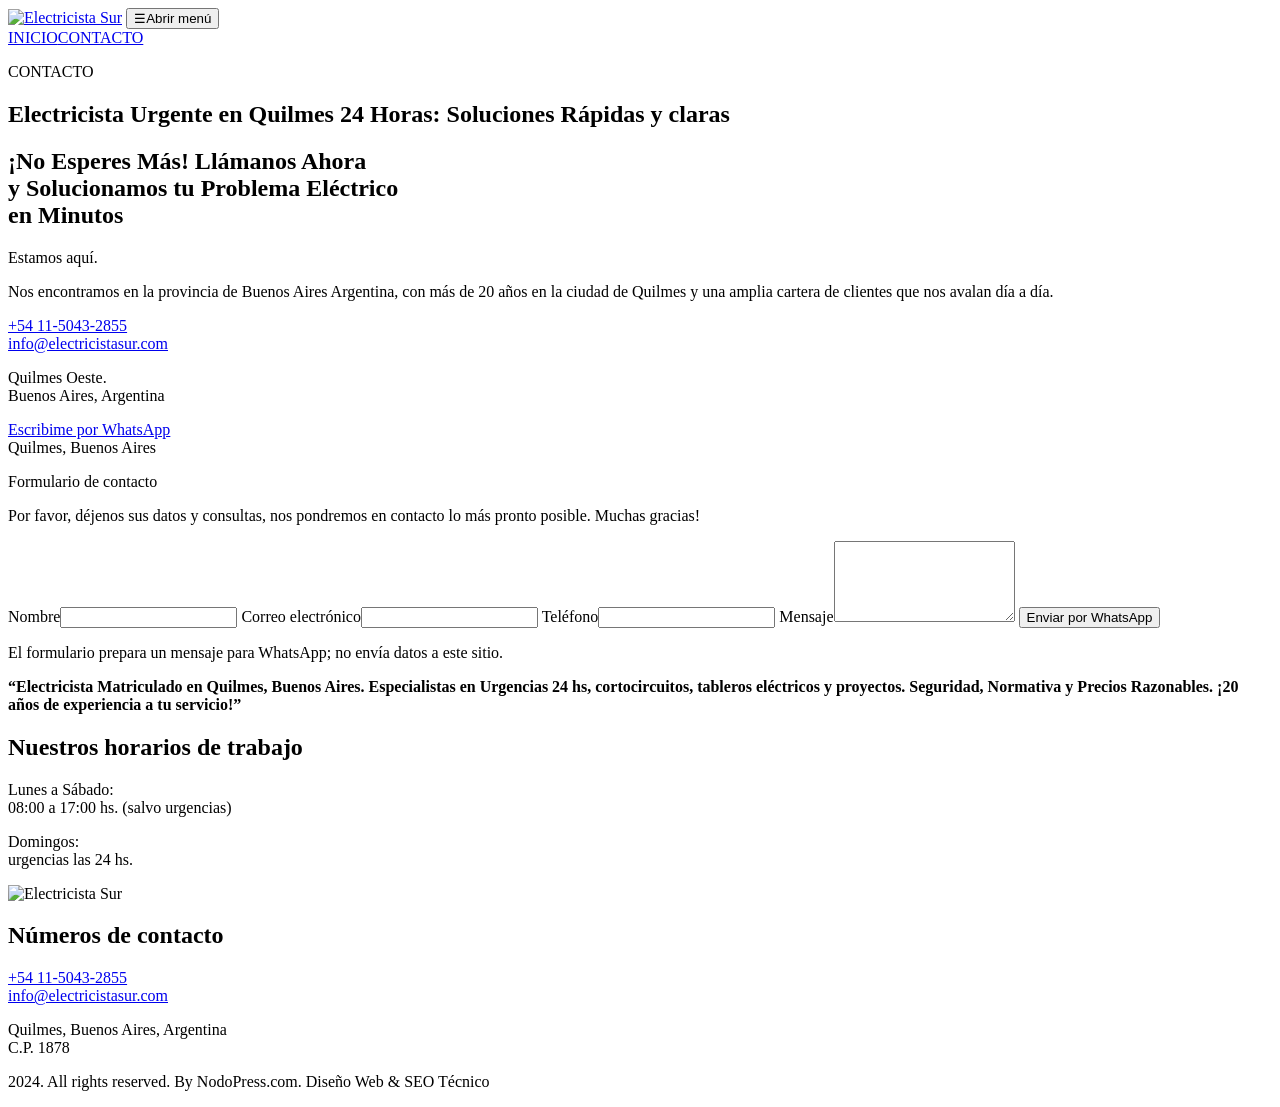
==== electricista-quilmes/electricista-cerca-de-mi-casa/index.html @ 4ab7e2ee "Build Electricista Sur static preview" ====
<!doctype html>
<html lang="es-AR" data-revision="electricista-sur-static-v1">
<head>
  <meta charset="utf-8"><meta name="viewport" content="width=device-width, initial-scale=1">
  <meta name="description" content="Contacto con Electricista Sur en Quilmes.">
  <title>Contacto | Electricista Sur</title>
  <link rel="icon" href="/electricista-sur-preview/assets/logo.webp" type="image/webp">
  <link rel="stylesheet" href="/electricista-sur-preview/assets/styles.css">
</head>
<body>
  <header class="site-header">
    <a class="brand" href="/electricista-sur-preview/" aria-label="Electricista Sur, inicio"><img src="/electricista-sur-preview/assets/logo.webp" alt="Electricista Sur" width="50" height="50"></a>
    <button class="menu-toggle" aria-expanded="false" aria-controls="main-nav">☰<span class="visually-hidden">Abrir menú</span></button>
    <nav id="main-nav" class="main-nav"><a href="/electricista-sur-preview/">INICIO</a><a href="/electricista-sur-preview/electricista-quilmes/electricista-cerca-de-mi-casa/">CONTACTO</a></nav>
  </header>
  <main class="contact-main">
    <section class="contact-hero"><p class="section-kicker">CONTACTO</p><h1>Electricista Urgente en Quilmes 24 Horas: Soluciones Rápidas y claras</h1><h2>¡No Esperes Más! Llámanos Ahora<br> y Solucionamos tu Problema Eléctrico<br> en Minutos</h2></section>
    <section class="contact-details section-wrap"><div><p class="section-kicker">Estamos aquí.</p><p>Nos encontramos en la provincia de Buenos Aires Argentina, con más de 20 años en la ciudad de Quilmes y una amplia cartera de clientes que nos avalan día a día.</p><p><a href="tel:+541150432855">+54 11-5043-2855</a><br><a href="mailto:info@electricistasur.com">info@electricistasur.com</a></p><p>Quilmes Oeste.<br>Buenos Aires, Argentina</p><a class="button button-blue" href="https://wa.me/541150432855" target="_blank" rel="noreferrer">Escribime por WhatsApp</a></div>
      <div class="map-frame" role="img" aria-label="Ubicación aproximada en Quilmes"><span>Quilmes, Buenos Aires</span></div>
    </section>
    <section class="contact-form-wrap"><div class="contact-form-inner"><p class="section-kicker">Formulario de contacto</p><p>Por favor, déjenos sus datos y consultas, nos pondremos en contacto lo más pronto posible. Muchas gracias!</p>
      <form id="whatsapp-form">
        <label>Nombre<input name="name" autocomplete="name" required></label>
        <label>Correo electrónico<input name="email" type="email" autocomplete="email" required></label>
        <label>Teléfono<input name="phone" type="tel" autocomplete="tel"></label>
        <label>Mensaje<textarea name="message" rows="5" required></textarea></label>
        <button class="button button-yellow" type="submit">Enviar por WhatsApp</button>
        <p class="form-note">El formulario prepara un mensaje para WhatsApp; no envía datos a este sitio.</p>
      </form>
    </div></section>
  </main>
  <footer class="site-footer"><p class="footer-claim"><strong>“Electricista Matriculado en Quilmes, Buenos Aires. Especialistas en Urgencias 24 hs, cortocircuitos, tableros eléctricos y proyectos. Seguridad, Normativa y Precios Razonables. ¡20 años de experiencia a tu servicio!”</strong></p>
    <div class="footer-columns"><section><h2>Nuestros horarios de trabajo</h2><p>Lunes a Sábado:<br>08:00 a 17:00 hs. (salvo urgencias)</p><p>Domingos:<br>urgencias las 24 hs.</p></section><section class="footer-brand"><img src="/electricista-sur-preview/assets/logo.webp" alt="Electricista Sur" width="100" height="100"></section><section><h2>Números de contacto</h2><p><a href="tel:+541150432855">+54 11-5043-2855</a><br><a href="mailto:info@electricistasur.com">info@electricistasur.com</a></p><p>Quilmes, Buenos Aires, Argentina<br>C.P. 1878</p></section></div>
    <p class="copyright">2024. All rights reserved. By NodoPress.com. Diseño Web &amp; SEO Técnico</p>
  </footer>
  <script src="/electricista-sur-preview/assets/site.js" defer></script>
</body>
</html>
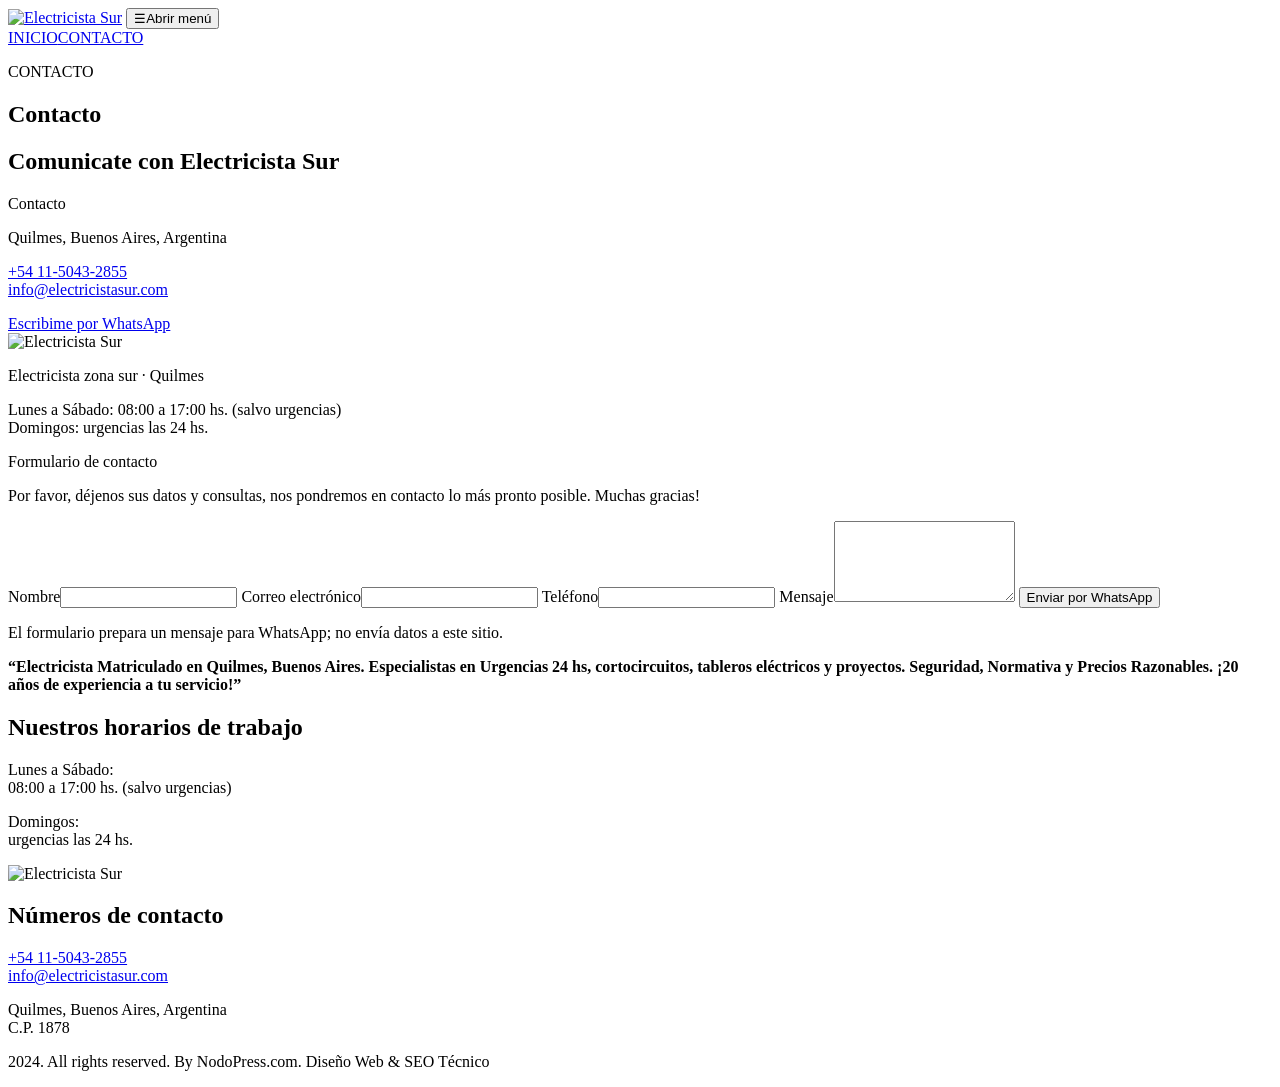
==== commit c5b8c795: "Keep contact preview within safe homepage evidence" ====
--- a/electricista-quilmes/electricista-cerca-de-mi-casa/index.html
+++ b/electricista-quilmes/electricista-cerca-de-mi-casa/index.html
@@ -14,9 +14,9 @@
     <nav id="main-nav" class="main-nav"><a href="/electricista-sur-preview/">INICIO</a><a href="/electricista-sur-preview/electricista-quilmes/electricista-cerca-de-mi-casa/">CONTACTO</a></nav>
   </header>
   <main class="contact-main">
-    <section class="contact-hero"><p class="section-kicker">CONTACTO</p><h1>Electricista Urgente en Quilmes 24 Horas: Soluciones Rápidas y claras</h1><h2>¡No Esperes Más! Llámanos Ahora<br> y Solucionamos tu Problema Eléctrico<br> en Minutos</h2></section>
-    <section class="contact-details section-wrap"><div><p class="section-kicker">Estamos aquí.</p><p>Nos encontramos en la provincia de Buenos Aires Argentina, con más de 20 años en la ciudad de Quilmes y una amplia cartera de clientes que nos avalan día a día.</p><p><a href="tel:+541150432855">+54 11-5043-2855</a><br><a href="mailto:info@electricistasur.com">info@electricistasur.com</a></p><p>Quilmes Oeste.<br>Buenos Aires, Argentina</p><a class="button button-blue" href="https://wa.me/541150432855" target="_blank" rel="noreferrer">Escribime por WhatsApp</a></div>
-      <div class="map-frame" role="img" aria-label="Ubicación aproximada en Quilmes"><span>Quilmes, Buenos Aires</span></div>
+    <section class="contact-hero"><p class="section-kicker">CONTACTO</p><h1>Contacto</h1><h2>Comunicate con Electricista Sur</h2></section>
+    <section class="contact-details section-wrap"><div><p class="section-kicker">Contacto</p><p>Quilmes, Buenos Aires, Argentina</p><p><a href="tel:+541150432855">+54 11-5043-2855</a><br><a href="mailto:info@electricistasur.com">info@electricistasur.com</a></p><a class="button button-blue" href="https://wa.me/541150432855" target="_blank" rel="noreferrer">Escribime por WhatsApp</a></div>
+      <div class="map-frame"><div class="contact-card"><img src="/electricista-sur-preview/assets/logo.webp" alt="Electricista Sur" width="100" height="100"><p>Electricista zona sur · Quilmes</p><p>Lunes a Sábado: 08:00 a 17:00 hs. (salvo urgencias)<br>Domingos: urgencias las 24 hs.</p></div></div>
     </section>
     <section class="contact-form-wrap"><div class="contact-form-inner"><p class="section-kicker">Formulario de contacto</p><p>Por favor, déjenos sus datos y consultas, nos pondremos en contacto lo más pronto posible. Muchas gracias!</p>
       <form id="whatsapp-form">
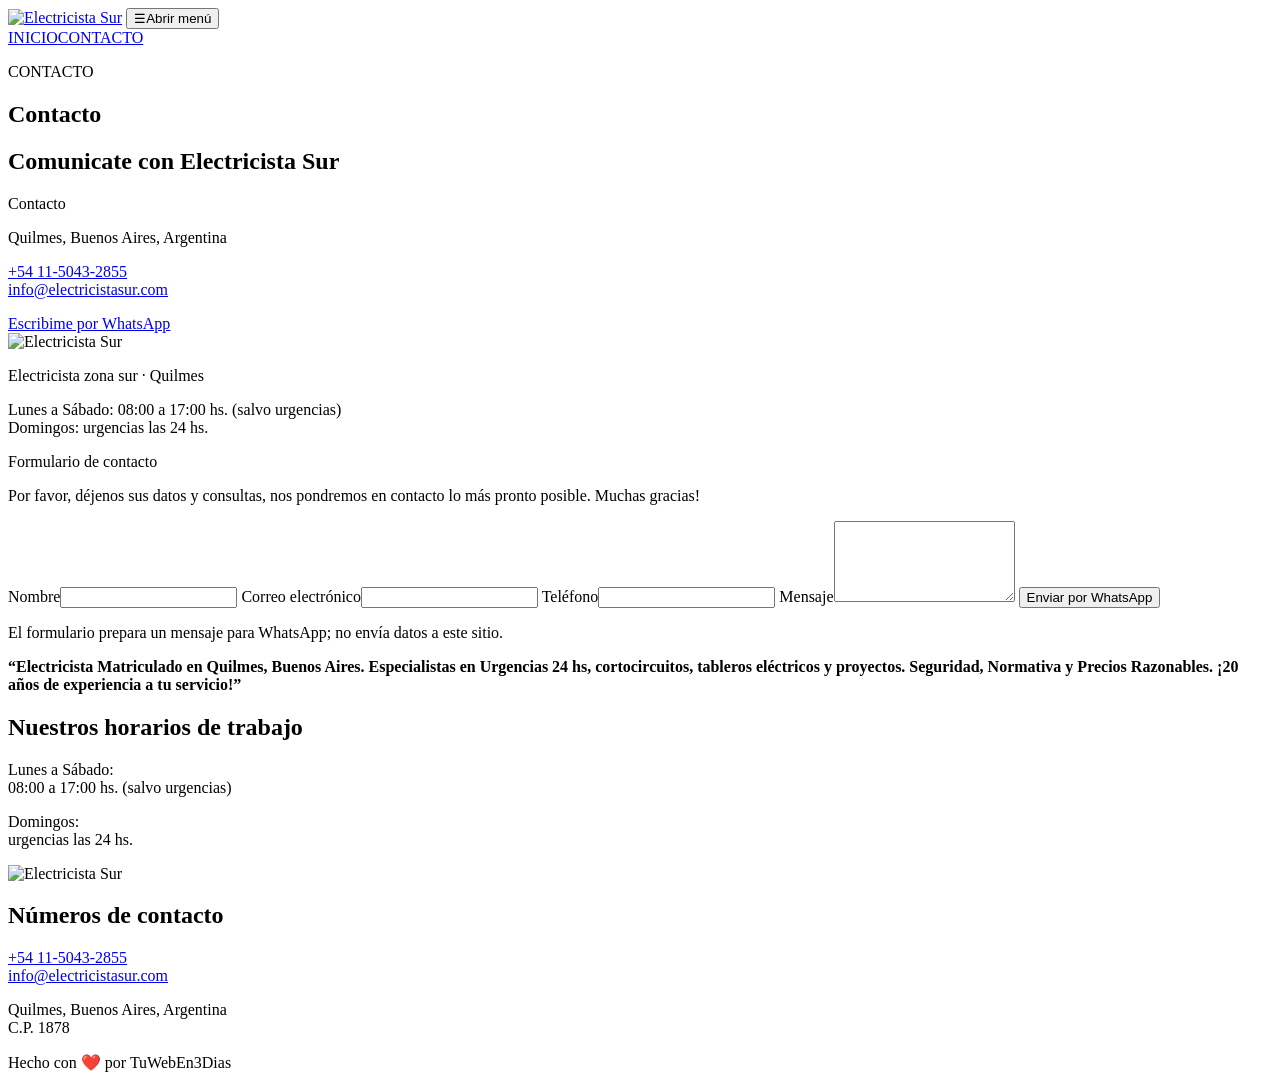
==== commit 35c654de: "Update hero image, navbar composition, and footer credits" ====
--- a/electricista-quilmes/electricista-cerca-de-mi-casa/index.html
+++ b/electricista-quilmes/electricista-cerca-de-mi-casa/index.html
@@ -1,11 +1,12 @@
 <!doctype html>
-<html lang="es-AR" data-revision="electricista-sur-static-v1">
+<html lang="es-AR" data-revision="electricista-sur-hero-navbar-v3-20261017">
 <head>
   <meta charset="utf-8"><meta name="viewport" content="width=device-width, initial-scale=1">
   <meta name="description" content="Contacto con Electricista Sur en Quilmes.">
   <title>Contacto | Electricista Sur</title>
   <link rel="icon" href="/electricista-sur-preview/assets/logo.webp" type="image/webp">
   <link rel="stylesheet" href="/electricista-sur-preview/assets/styles.css">
+  <link rel="stylesheet" href="/electricista-sur-preview/assets/desktop-scale.css">
 </head>
 <body>
   <header class="site-header">
@@ -31,7 +32,7 @@
   </main>
   <footer class="site-footer"><p class="footer-claim"><strong>“Electricista Matriculado en Quilmes, Buenos Aires. Especialistas en Urgencias 24 hs, cortocircuitos, tableros eléctricos y proyectos. Seguridad, Normativa y Precios Razonables. ¡20 años de experiencia a tu servicio!”</strong></p>
     <div class="footer-columns"><section><h2>Nuestros horarios de trabajo</h2><p>Lunes a Sábado:<br>08:00 a 17:00 hs. (salvo urgencias)</p><p>Domingos:<br>urgencias las 24 hs.</p></section><section class="footer-brand"><img src="/electricista-sur-preview/assets/logo.webp" alt="Electricista Sur" width="100" height="100"></section><section><h2>Números de contacto</h2><p><a href="tel:+541150432855">+54 11-5043-2855</a><br><a href="mailto:info@electricistasur.com">info@electricistasur.com</a></p><p>Quilmes, Buenos Aires, Argentina<br>C.P. 1878</p></section></div>
-    <p class="copyright">2024. All rights reserved. By NodoPress.com. Diseño Web &amp; SEO Técnico</p>
+     <p class="copyright">Hecho con ❤️ por TuWebEn3Dias</p>
   </footer>
   <script src="/electricista-sur-preview/assets/site.js" defer></script>
 </body>
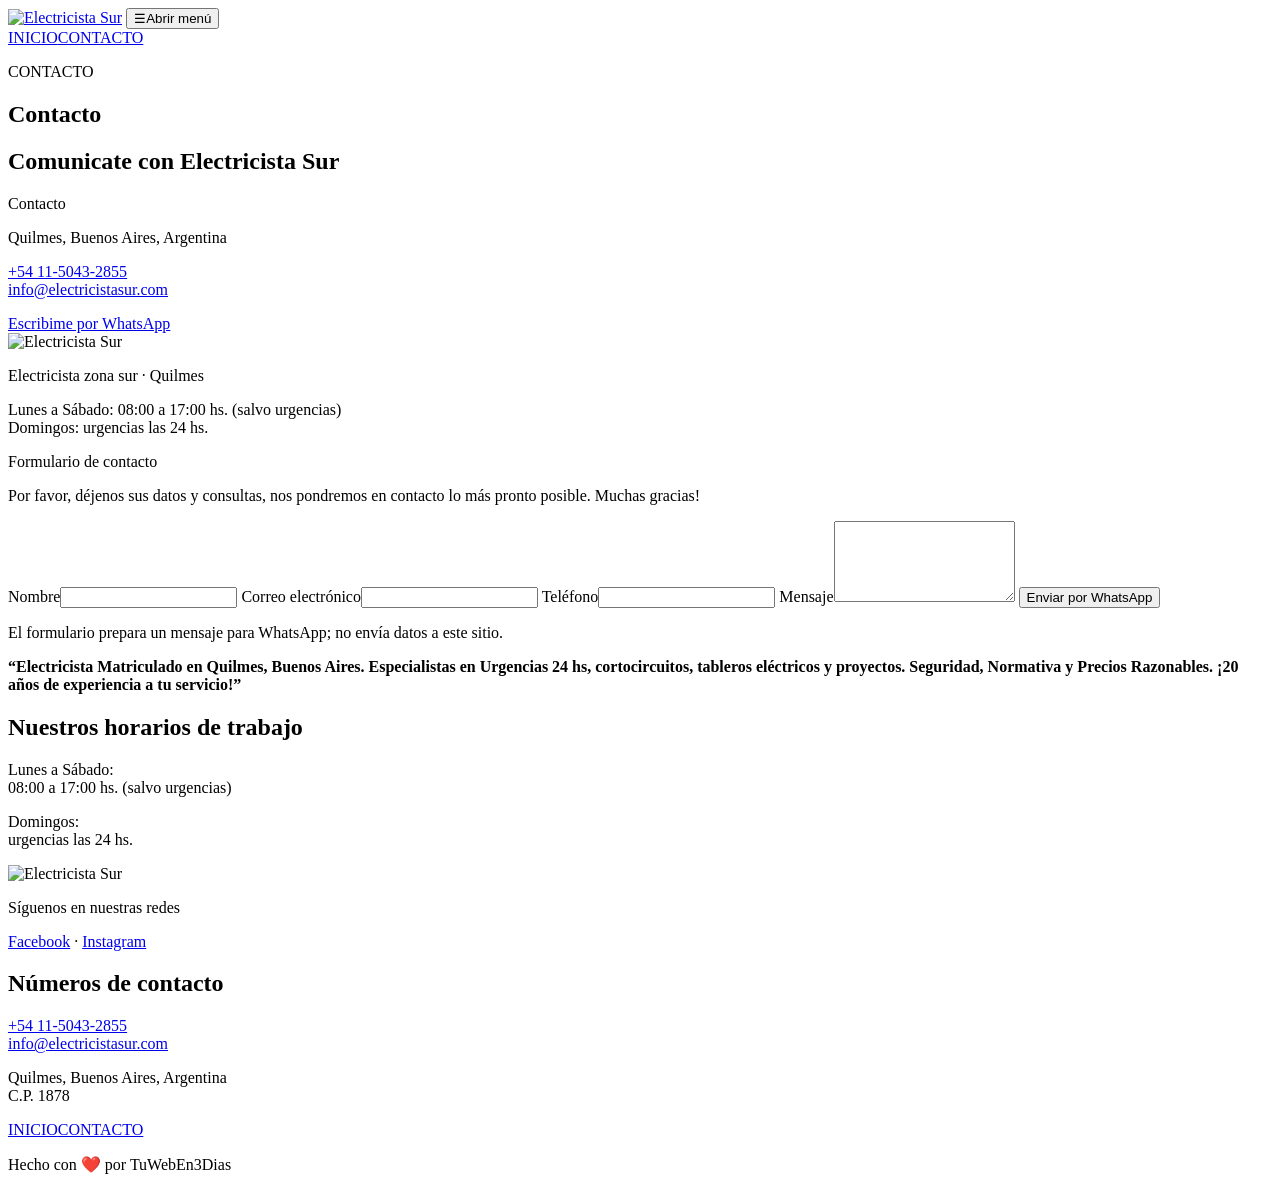
==== commit 5fa61a69: "Refine desktop navbar, metrics alignment, and photographic footer - Enlarge desktop header/nav (heig" ====
--- a/electricista-quilmes/electricista-cerca-de-mi-casa/index.html
+++ b/electricista-quilmes/electricista-cerca-de-mi-casa/index.html
@@ -30,8 +30,11 @@
       </form>
     </div></section>
   </main>
-  <footer class="site-footer"><p class="footer-claim"><strong>“Electricista Matriculado en Quilmes, Buenos Aires. Especialistas en Urgencias 24 hs, cortocircuitos, tableros eléctricos y proyectos. Seguridad, Normativa y Precios Razonables. ¡20 años de experiencia a tu servicio!”</strong></p>
-    <div class="footer-columns"><section><h2>Nuestros horarios de trabajo</h2><p>Lunes a Sábado:<br>08:00 a 17:00 hs. (salvo urgencias)</p><p>Domingos:<br>urgencias las 24 hs.</p></section><section class="footer-brand"><img src="/electricista-sur-preview/assets/logo.webp" alt="Electricista Sur" width="100" height="100"></section><section><h2>Números de contacto</h2><p><a href="tel:+541150432855">+54 11-5043-2855</a><br><a href="mailto:info@electricistasur.com">info@electricistasur.com</a></p><p>Quilmes, Buenos Aires, Argentina<br>C.P. 1878</p></section></div>
+  <footer class="site-footer"><div class="footer-columns">
+    <section class="footer-info"><p class="footer-claim"><strong>“Electricista Matriculado en Quilmes, Buenos Aires. Especialistas en Urgencias 24 hs, cortocircuitos, tableros eléctricos y proyectos. Seguridad, Normativa y Precios Razonables. ¡20 años de experiencia a tu servicio!”</strong></p><h2>Nuestros horarios de trabajo</h2><p>Lunes a Sábado:<br>08:00 a 17:00 hs. (salvo urgencias)</p><p>Domingos:<br>urgencias las 24 hs.</p></section>
+    <section class="footer-brand"><img src="/electricista-sur-preview/assets/logo.webp" alt="Electricista Sur" width="100" height="100"><p>Síguenos en nuestras redes</p><a href="https://www.facebook.com/DLMantenimiento" target="_blank" rel="noreferrer">Facebook</a> · <a href="https://www.instagram.com/electricista_dlmantenimientos/" target="_blank" rel="noreferrer">Instagram</a></section>
+    <section class="footer-contact"><h2>Números de contacto</h2><p><a href="tel:+541150432855">+54 11-5043-2855</a><br><a href="mailto:info@electricistasur.com">info@electricistasur.com</a></p><p>Quilmes, Buenos Aires, Argentina<br>C.P. 1878</p></section></div>
+    <nav class="footer-nav" aria-label="Navegación del pie"><a href="/electricista-sur-preview/">INICIO</a><a href="/electricista-sur-preview/electricista-quilmes/electricista-cerca-de-mi-casa/">CONTACTO</a></nav>
      <p class="copyright">Hecho con ❤️ por TuWebEn3Dias</p>
   </footer>
   <script src="/electricista-sur-preview/assets/site.js" defer></script>
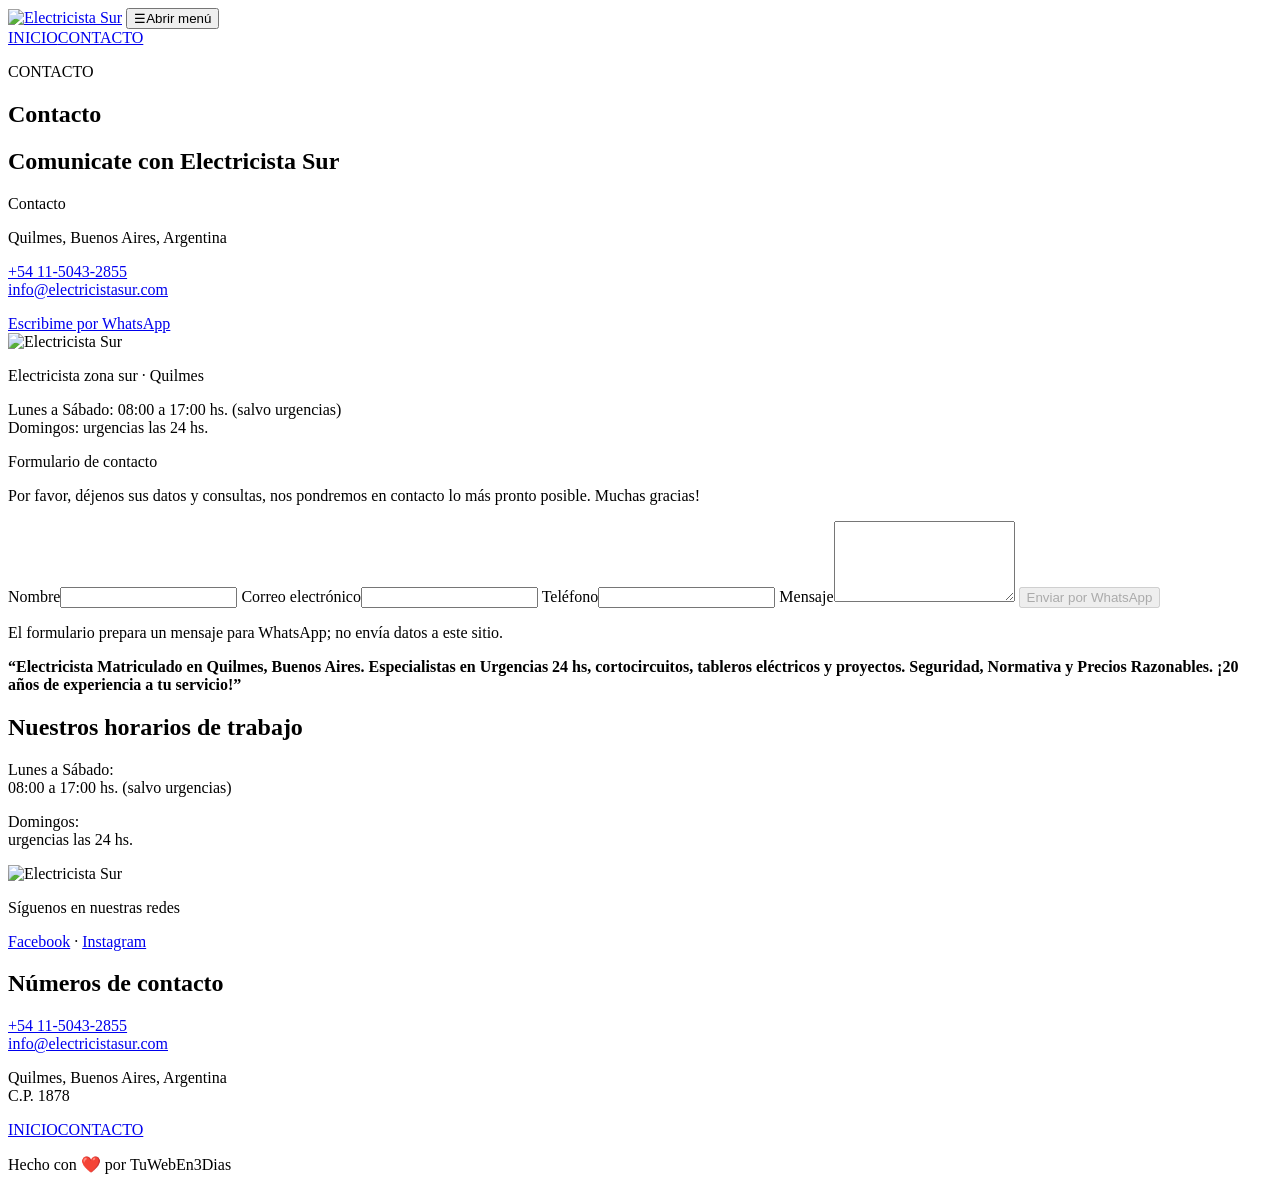
==== commit 8d3b68d1: "Harden demo isolation, contact parameters and form safety" ====
--- a/electricista-quilmes/electricista-cerca-de-mi-casa/index.html
+++ b/electricista-quilmes/electricista-cerca-de-mi-casa/index.html
@@ -1,6 +1,10 @@
 <!doctype html>
 <html lang="es-AR" data-revision="electricista-sur-hero-navbar-v3-20261017">
 <head>
+<meta name="referrer" content="no-referrer">
+<meta http-equiv="Content-Security-Policy" content="base-uri 'self'; object-src 'none'; form-action 'none'">
+<script src="../../site-security.js"></script>
+
   <meta charset="utf-8"><meta name="viewport" content="width=device-width, initial-scale=1">
   <meta name="description" content="Contacto con Electricista Sur en Quilmes.">
   <title>Contacto | Electricista Sur</title>
@@ -16,7 +20,7 @@
   </header>
   <main class="contact-main">
     <section class="contact-hero"><p class="section-kicker">CONTACTO</p><h1>Contacto</h1><h2>Comunicate con Electricista Sur</h2></section>
-    <section class="contact-details section-wrap"><div><p class="section-kicker">Contacto</p><p>Quilmes, Buenos Aires, Argentina</p><p><a href="tel:+541150432855">+54 11-5043-2855</a><br><a href="mailto:info@electricistasur.com">info@electricistasur.com</a></p><a class="button button-blue" href="https://wa.me/541150432855" target="_blank" rel="noreferrer">Escribime por WhatsApp</a></div>
+    <section class="contact-details section-wrap"><div><p class="section-kicker">Contacto</p><p>Quilmes, Buenos Aires, Argentina</p><p><a href="tel:+541150432855">+54 11-5043-2855</a><br><a href="mailto:info@electricistasur.com">info@electricistasur.com</a></p><a class="button button-blue" href="https://wa.me/541150432855" target="_blank" rel="noopener noreferrer">Escribime por WhatsApp</a></div>
       <div class="map-frame"><div class="contact-card"><img src="/electricista-sur-preview/assets/logo.webp" alt="Electricista Sur" width="100" height="100"><p>Electricista zona sur · Quilmes</p><p>Lunes a Sábado: 08:00 a 17:00 hs. (salvo urgencias)<br>Domingos: urgencias las 24 hs.</p></div></div>
     </section>
     <section class="contact-form-wrap"><div class="contact-form-inner"><p class="section-kicker">Formulario de contacto</p><p>Por favor, déjenos sus datos y consultas, nos pondremos en contacto lo más pronto posible. Muchas gracias!</p>
@@ -25,18 +29,18 @@
         <label>Correo electrónico<input name="email" type="email" autocomplete="email" required></label>
         <label>Teléfono<input name="phone" type="tel" autocomplete="tel"></label>
         <label>Mensaje<textarea name="message" rows="5" required></textarea></label>
-        <button class="button button-yellow" type="submit">Enviar por WhatsApp</button>
+        <button class="button button-yellow" type="submit" disabled data-security-submit>Enviar por WhatsApp</button>
         <p class="form-note">El formulario prepara un mensaje para WhatsApp; no envía datos a este sitio.</p>
       </form>
     </div></section>
   </main>
   <footer class="site-footer"><div class="footer-columns">
     <section class="footer-info"><p class="footer-claim"><strong>“Electricista Matriculado en Quilmes, Buenos Aires. Especialistas en Urgencias 24 hs, cortocircuitos, tableros eléctricos y proyectos. Seguridad, Normativa y Precios Razonables. ¡20 años de experiencia a tu servicio!”</strong></p><h2>Nuestros horarios de trabajo</h2><p>Lunes a Sábado:<br>08:00 a 17:00 hs. (salvo urgencias)</p><p>Domingos:<br>urgencias las 24 hs.</p></section>
-    <section class="footer-brand"><img src="/electricista-sur-preview/assets/logo.webp" alt="Electricista Sur" width="100" height="100"><p>Síguenos en nuestras redes</p><a href="https://www.facebook.com/DLMantenimiento" target="_blank" rel="noreferrer">Facebook</a> · <a href="https://www.instagram.com/electricista_dlmantenimientos/" target="_blank" rel="noreferrer">Instagram</a></section>
+    <section class="footer-brand"><img src="/electricista-sur-preview/assets/logo.webp" alt="Electricista Sur" width="100" height="100"><p>Síguenos en nuestras redes</p><a href="https://www.facebook.com/DLMantenimiento" target="_blank" rel="noopener noreferrer">Facebook</a> · <a href="https://www.instagram.com/electricista_dlmantenimientos/" target="_blank" rel="noopener noreferrer">Instagram</a></section>
     <section class="footer-contact"><h2>Números de contacto</h2><p><a href="tel:+541150432855">+54 11-5043-2855</a><br><a href="mailto:info@electricistasur.com">info@electricistasur.com</a></p><p>Quilmes, Buenos Aires, Argentina<br>C.P. 1878</p></section></div>
     <nav class="footer-nav" aria-label="Navegación del pie"><a href="/electricista-sur-preview/">INICIO</a><a href="/electricista-sur-preview/electricista-quilmes/electricista-cerca-de-mi-casa/">CONTACTO</a></nav>
      <p class="copyright">Hecho con ❤️ por TuWebEn3Dias</p>
   </footer>
-  <script src="/electricista-sur-preview/assets/site.js" defer></script>
+  <script data-site-script src="/electricista-sur-preview/assets/site.js" defer></script>
 </body>
 </html>
